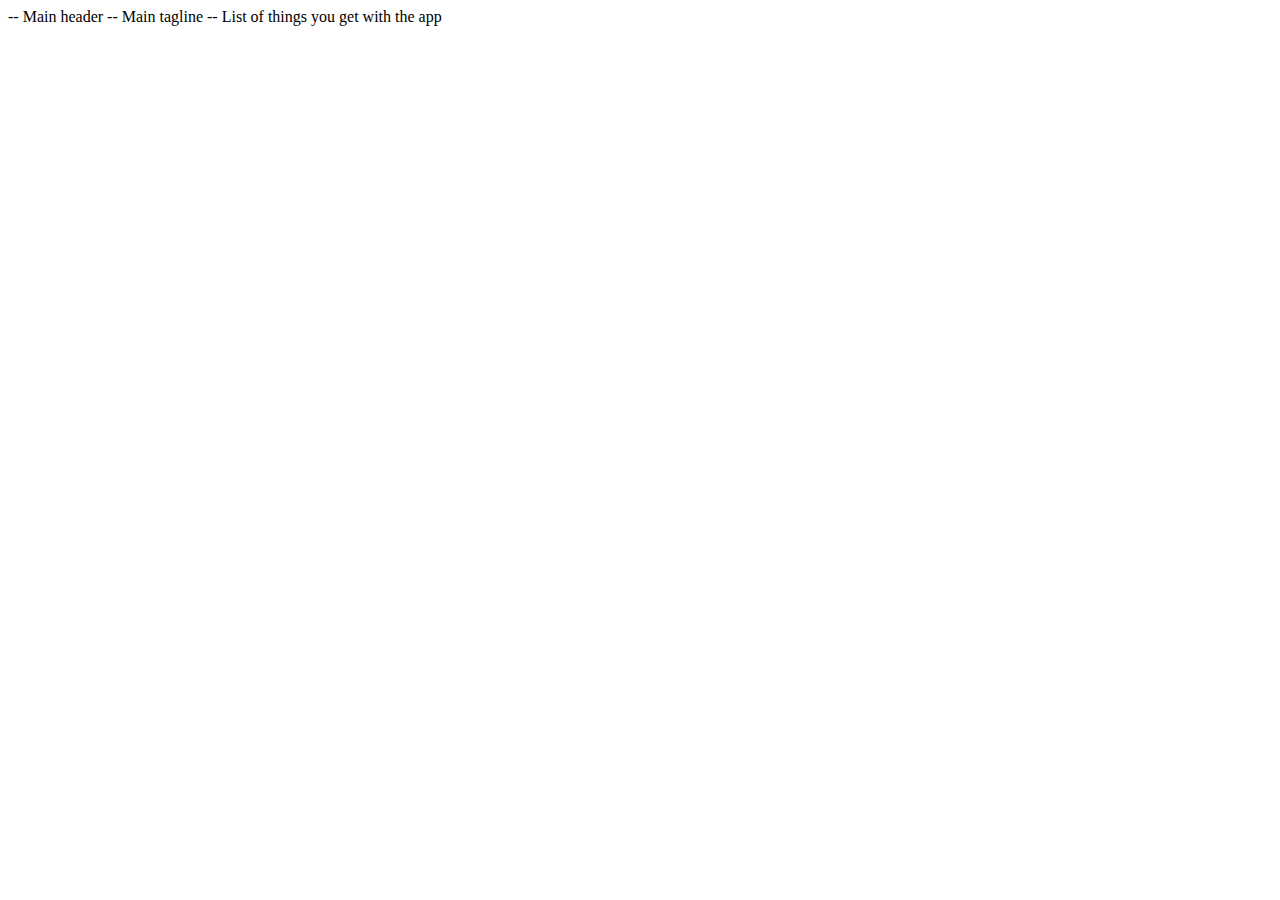
==== index.html @ dfa8c37a "First commit" ====
<!DOCTYPE html>
<html lang="en">
  <head>
    <meta charset="utf-8" />
    <meta name="viewport" content="width=device-width" />
    <title>Sketch</title>
    <link rel="stylesheet" type="text/css" href="reset.css" />
  </head>
  <body>
    -- Main header
    -- Main tagline
    -- List of things you get with the app
  </body>
</html>
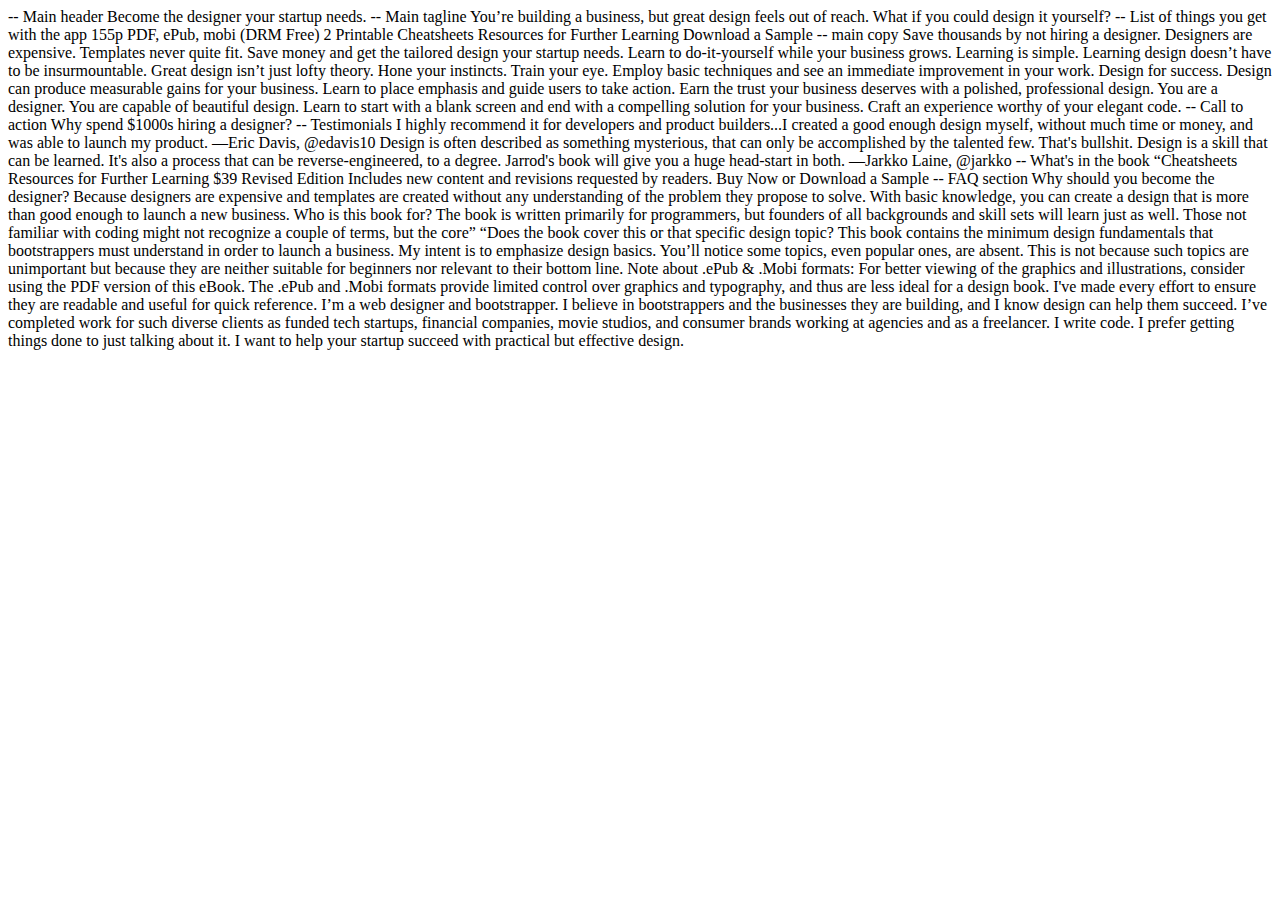
==== commit 66373a99: "Added some content." ====
--- a/index.html
+++ b/index.html
@@ -8,7 +8,101 @@
   </head>
   <body>
     -- Main header
+    Become the designer your startup needs.
+    
     -- Main tagline
+    You’re building a business, but great design feels out of reach. 
+    What if you could design it yourself?
+
     -- List of things you get with the app
+    155p PDF, ePub, mobi (DRM Free)
+    2 Printable
+    Cheatsheets
+    Resources for
+    Further Learning
+    Download a Sample
+
+    -- main copy
+    Save thousands by not hiring a designer. 
+    Designers are expensive. Templates never quite fit. Save money and get
+    the tailored design your startup needs. Learn to do-it-yourself while
+    your business grows.
+
+    Learning is simple. 
+    Learning design doesn’t have to be insurmountable. Great design isn’t
+    just lofty theory. Hone your instincts. Train your eye. Employ basic
+    techniques and see an immediate improvement in your work.
+
+    Design for success.
+    Design can produce measurable gains for your business. Learn to place
+    emphasis and guide users to take action. Earn the trust your business
+    deserves with a polished, professional design.
+
+    You are a designer. 
+    You are capable of beautiful design. Learn to start with a blank
+    screen and end with a compelling solution
+
+    for your business.  Craft an
+    experience worthy of your elegant code.
+
+    -- Call to action
+    Why spend $1000s hiring a designer?
+
+    -- Testimonials
+    I highly recommend it for developers and product builders...I created a
+    good enough design myself, without much time or money, and was
+    able to launch my product. —Eric Davis, @edavis10
+
+    Design is often described as something mysterious, that can only be 
+    accomplished by the talented few. That's bullshit. Design is a skill that
+     can be learned. It's also a process that can be reverse-engineered, to a
+      degree. Jarrod's book will give you a huge head-start in both. 
+      —Jarkko Laine, @jarkko
+
+      -- What's in the book
+
+      “Cheatsheets
+      Resources for
+      Further Learning
+      $39
+      Revised Edition
+      Includes new content and revisions requested by readers.
+      Buy Now or Download a Sample
+
+      -- FAQ section
+      Why should you become the designer?
+      Because designers are expensive and templates are created without 
+      any understanding of the problem they propose to solve. With basic
+       knowledge, you can create a design that is more than good enough
+        to launch a new business.
+
+        Who is this book for?
+        The book is written primarily for programmers, but founders of all 
+        backgrounds and skill sets will learn just as well. Those not familiar
+         with coding might not recognize a couple of terms, but the core”
+
+         “Does the book cover this or that specific design topic?
+         This book contains the minimum design fundamentals that 
+         bootstrappers must understand in order to launch a business. 
+         My intent is to emphasize design basics. You’ll notice some topics, 
+         even popular ones, are absent. This is not because such topics 
+         are unimportant but because they are neither suitable for beginners
+          nor relevant to their bottom line.
+
+          Note about .ePub &amp; .Mobi formats:
+          For better viewing of the graphics and illustrations, consider using
+           the PDF version of this eBook. The .ePub and .Mobi formats provide
+            limited control over graphics and typography, and thus are less ideal
+             for a design book. I've made every effort to ensure they are readable 
+             and useful for quick reference.
+
+             I’m a web designer and bootstrapper. I believe in bootstrappers and
+              the businesses they are building, and I know design can help them
+               succeed. I’ve completed work for such diverse clients as funded tech
+                startups, financial companies, movie studios, and consumer brands
+                 working at agencies and as a freelancer. I write code. I prefer getting
+                  things done to just talking about it. I want to help your startup succeed
+                   with practical but effective design.
+
   </body>
 </html>
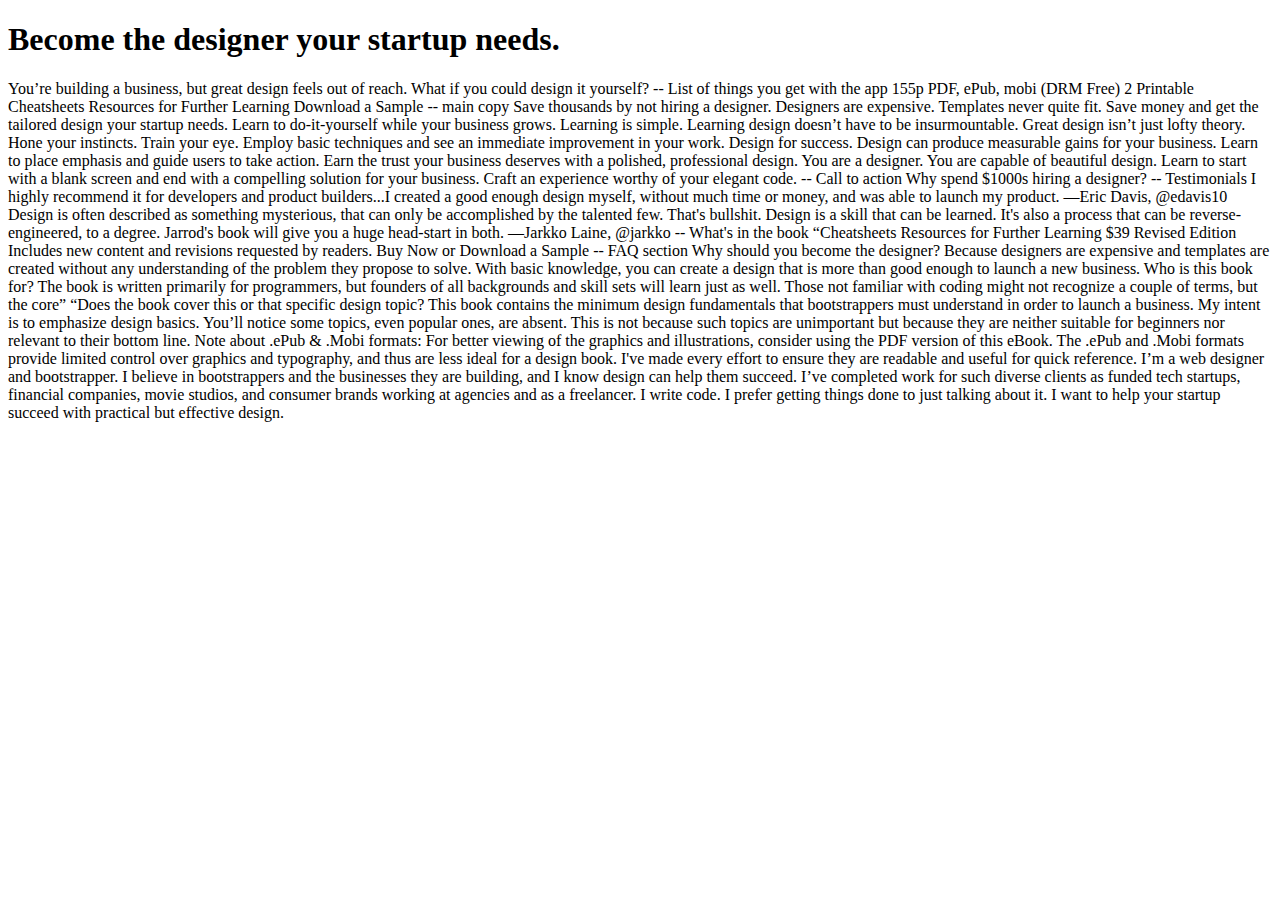
==== commit a6a3ba6b: "Added boilerplate and reset.css" ====
--- a/index.html
+++ b/index.html
@@ -7,12 +7,11 @@
     <link rel="stylesheet" type="text/css" href="reset.css" />
   </head>
   <body>
-    -- Main header
-    Become the designer your startup needs.
-    
-    -- Main tagline
-    You’re building a business, but great design feels out of reach. 
-    What if you could design it yourself?
+    <header>
+      <h1>Become the designer your startup needs.</h1>
+    </header>
+  You’re building a business, but great design feels out of reach. 
+      What if you could design it yourself?
 
     -- List of things you get with the app
     155p PDF, ePub, mobi (DRM Free)
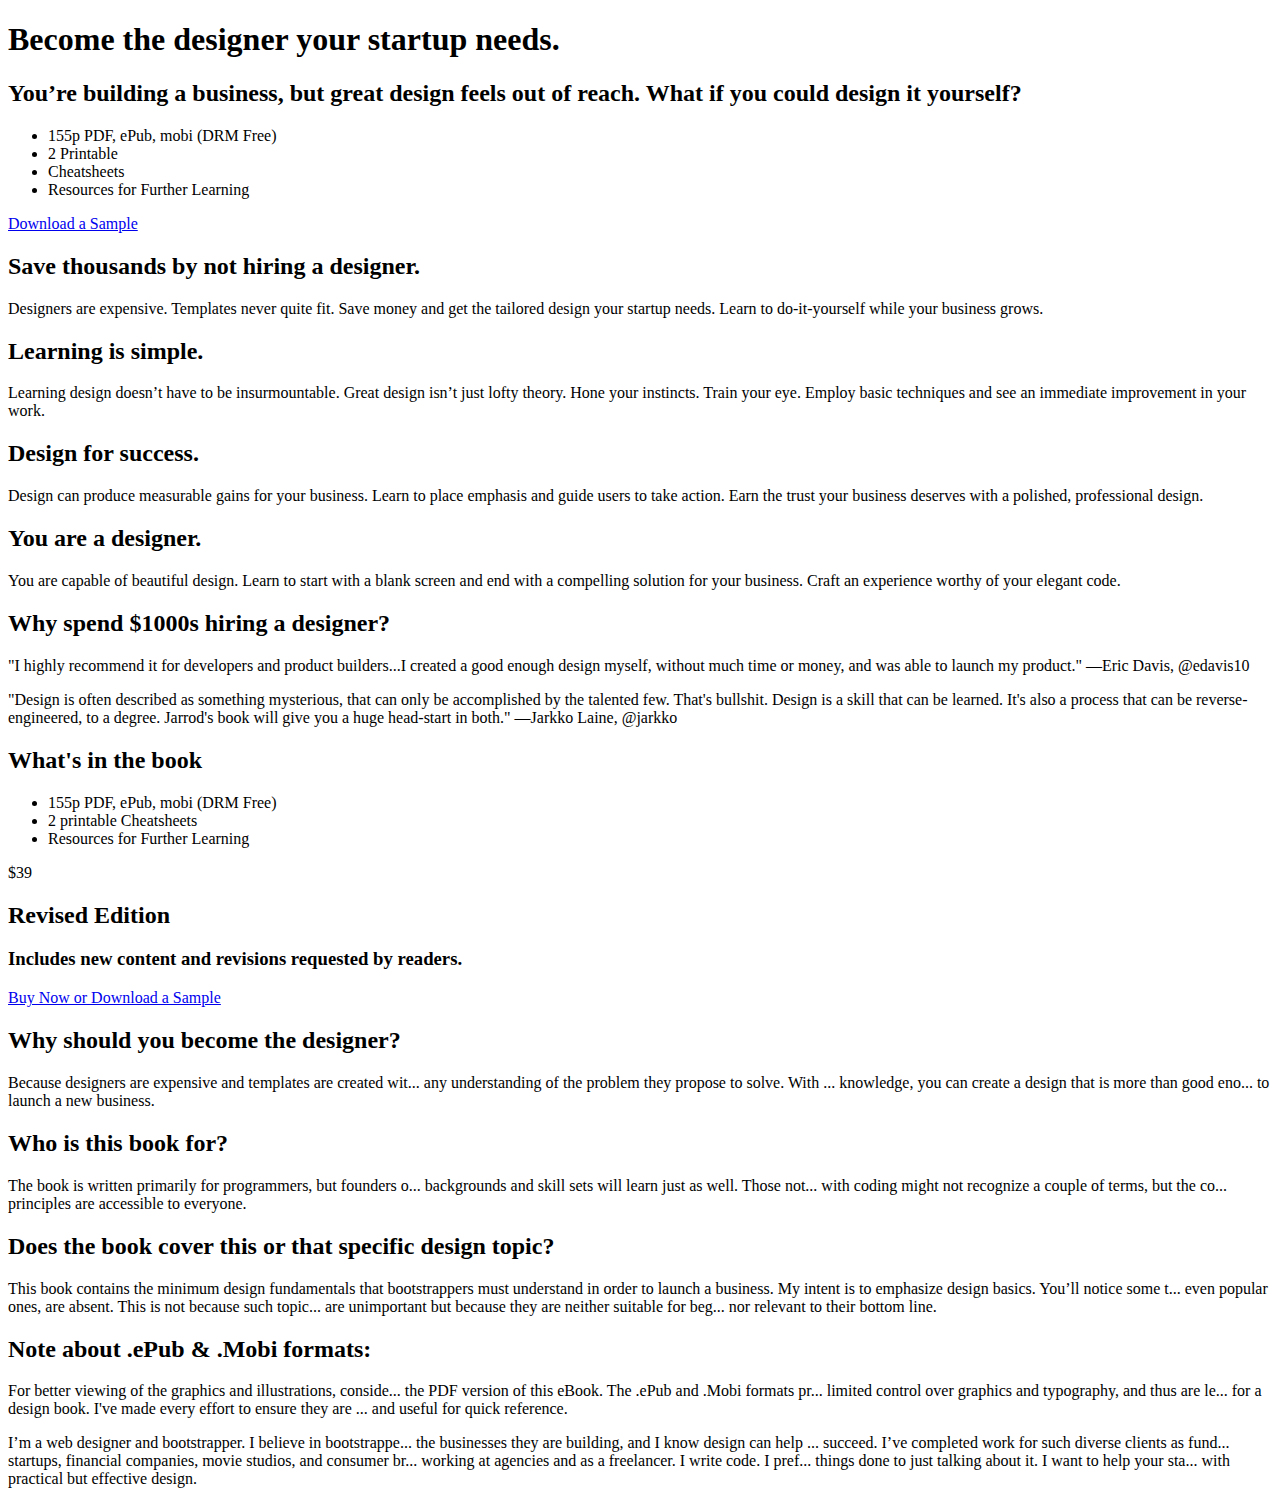
==== commit efcb238d: "Mark up an example document" ====
--- a/index.html
+++ b/index.html
@@ -10,98 +10,80 @@
     <header>
       <h1>Become the designer your startup needs.</h1>
     </header>
-  You’re building a business, but great design feels out of reach. 
-      What if you could design it yourself?
+    <section>
+      <h2>You’re building a business, but great design feels out of reach. 
+        What if you could design it yourself?</h2>
+      <ul>
+        <li>155p PDF, ePub, mobi (DRM Free)</li>
+        <li>2 Printable</li>
+        <li>Cheatsheets</li>
+        <li>Resources for
+          Further Learning</li>
+      </ul>
+      <a href="/">Download a Sample</a>
+    </section>
 
-    -- List of things you get with the app
-    155p PDF, ePub, mobi (DRM Free)
-    2 Printable
-    Cheatsheets
-    Resources for
-    Further Learning
-    Download a Sample
+    <section class="main">
+      <h2>Save thousands by not hiring a designer.</h2> 
+      <p>Designers are expensive. Templates never quite fit. Save money and get
+        the tailored design your startup needs. Learn to do-it-yourself while
+        your business grows.</p>
 
-    -- main copy
-    Save thousands by not hiring a designer. 
-    Designers are expensive. Templates never quite fit. Save money and get
-    the tailored design your startup needs. Learn to do-it-yourself while
-    your business grows.
+      <h2>Learning is simple.</h2>
+      <p>Learning design doesn’t have to be insurmountable. Great design isn’t
+        just lofty theory. Hone your instincts. Train your eye. Employ basic
+        techniques and see an immediate improvement in your work.</p>
 
-    Learning is simple. 
-    Learning design doesn’t have to be insurmountable. Great design isn’t
-    just lofty theory. Hone your instincts. Train your eye. Employ basic
-    techniques and see an immediate improvement in your work.
+      <h2>Design for success.</h2>
+      <p>Design can produce measurable gains for your business. Learn to place
+        emphasis and guide users to take action. Earn the trust your business
+        deserves with a polished, professional design.</a>
 
-    Design for success.
-    Design can produce measurable gains for your business. Learn to place
-    emphasis and guide users to take action. Earn the trust your business
-    deserves with a polished, professional design.
+      <h2>You are a designer.</h2> 
+      <p>You are capable of beautiful design. Learn to start with a blank
+        screen and end with a compelling solution
+        for your business.  Craft an
+        experience worthy of your elegant code.</p>
+    </section>
 
-    You are a designer. 
-    You are capable of beautiful design. Learn to start with a blank
-    screen and end with a compelling solution
+    <section class="calltoaction">
+      <h2>Why spend $1000s hiring a designer?</h2>
 
-    for your business.  Craft an
-    experience worthy of your elegant code.
+      <div class="testimonials">
+        <p>"I highly recommend it for developers and product builders...I created a
+          good enough design myself, without much time or money, and was
+          able to launch my product." —Eric Davis, @edavis10</p>
+        <p>"Design is often described as something mysterious, that can only be 
+          accomplished by the talented few. That's bullshit. Design is a skill that
+          can be learned. It's also a process that can be reverse-engineered, to a
+          degree. Jarrod's book will give you a huge head-start in both."
+          —Jarkko Laine, @jarkko</p>
+      </div>
 
-    -- Call to action
-    Why spend $1000s hiring a designer?
-
-    -- Testimonials
-    I highly recommend it for developers and product builders...I created a
-    good enough design myself, without much time or money, and was
-    able to launch my product. —Eric Davis, @edavis10
-
-    Design is often described as something mysterious, that can only be 
-    accomplished by the talented few. That's bullshit. Design is a skill that
-     can be learned. It's also a process that can be reverse-engineered, to a
-      degree. Jarrod's book will give you a huge head-start in both. 
-      —Jarkko Laine, @jarkko
-
-      -- What's in the book
-
-      “Cheatsheets
-      Resources for
-      Further Learning
-      $39
-      Revised Edition
-      Includes new content and revisions requested by readers.
-      Buy Now or Download a Sample
-
-      -- FAQ section
-      Why should you become the designer?
-      Because designers are expensive and templates are created without 
-      any understanding of the problem they propose to solve. With basic
-       knowledge, you can create a design that is more than good enough
-        to launch a new business.
-
-        Who is this book for?
-        The book is written primarily for programmers, but founders of all 
-        backgrounds and skill sets will learn just as well. Those not familiar
-         with coding might not recognize a couple of terms, but the core”
-
-         “Does the book cover this or that specific design topic?
-         This book contains the minimum design fundamentals that 
-         bootstrappers must understand in order to launch a business. 
-         My intent is to emphasize design basics. You’ll notice some topics, 
-         even popular ones, are absent. This is not because such topics 
-         are unimportant but because they are neither suitable for beginners
-          nor relevant to their bottom line.
-
-          Note about .ePub &amp; .Mobi formats:
-          For better viewing of the graphics and illustrations, consider using
-           the PDF version of this eBook. The .ePub and .Mobi formats provide
-            limited control over graphics and typography, and thus are less ideal
-             for a design book. I've made every effort to ensure they are readable 
-             and useful for quick reference.
-
-             I’m a web designer and bootstrapper. I believe in bootstrappers and
-              the businesses they are building, and I know design can help them
-               succeed. I’ve completed work for such diverse clients as funded tech
-                startups, financial companies, movie studios, and consumer brands
-                 working at agencies and as a freelancer. I write code. I prefer getting
-                  things done to just talking about it. I want to help your startup succeed
-                   with practical but effective design.
-
+      <h2>What's in the book</h2>
+      <ul>
+        <li>155p PDF, ePub, mobi (DRM Free)</li>
+        <li>2 printable Cheatsheets</li>
+        <li>Resources for
+          Further Learning</li>
+      </ul>
+      <span class="price">$39</span>
+      <h2>Revised Edition</h2>
+      <h3>Includes new content and revisions requested by readers.</h3>
+      <a href="/">Buy Now or Download a Sample</a>
+    </section>
+    <section class="faq">
+      <h2>Why should you become the designer?</h2>
+      <p>Because designers are expensive and templates are created wit... any understanding of the problem they propose to solve. With ... knowledge, you can create a design that is more than good eno... to launch a new business.</p>
+      <h2>Who is this book for?</h2>
+      <p>The book is written primarily for programmers, but founders o... backgrounds and skill sets will learn just as well. Those not... with coding might not recognize a couple of terms, but the co... principles are accessible to everyone.</p>
+      <h2>Does the book cover this or that specific design topic?</h2>
+      <p>This book contains the minimum design fundamentals that bootstrappers must understand in order to launch a business. My intent is to emphasize design basics. You’ll notice some t... even popular ones, are absent. This is not because such topic... are unimportant but because they are neither suitable for beg... nor relevant to their bottom line.</p>
+      <h2>Note about .ePub & .Mobi formats:</h2>
+      <p>For better viewing of the graphics and illustrations, conside... the PDF version of this eBook. The .ePub and .Mobi formats pr... limited control over graphics and typography, and thus are le... for a design book. I've made every effort to ensure they are ... and useful for quick reference.</p>
+    </section>
+    <section class="about">
+      <p>I’m a web designer and bootstrapper. I believe in bootstrappe... the businesses they are building, and I know design can help ... succeed. I’ve completed work for such diverse clients as fund... startups, financial companies, movie studios, and consumer br... working at agencies and as a freelancer. I write code. I pref... things done to just talking about it. I want to help your sta... with practical but effective design.</p>
+    </section>
   </body>
 </html>
